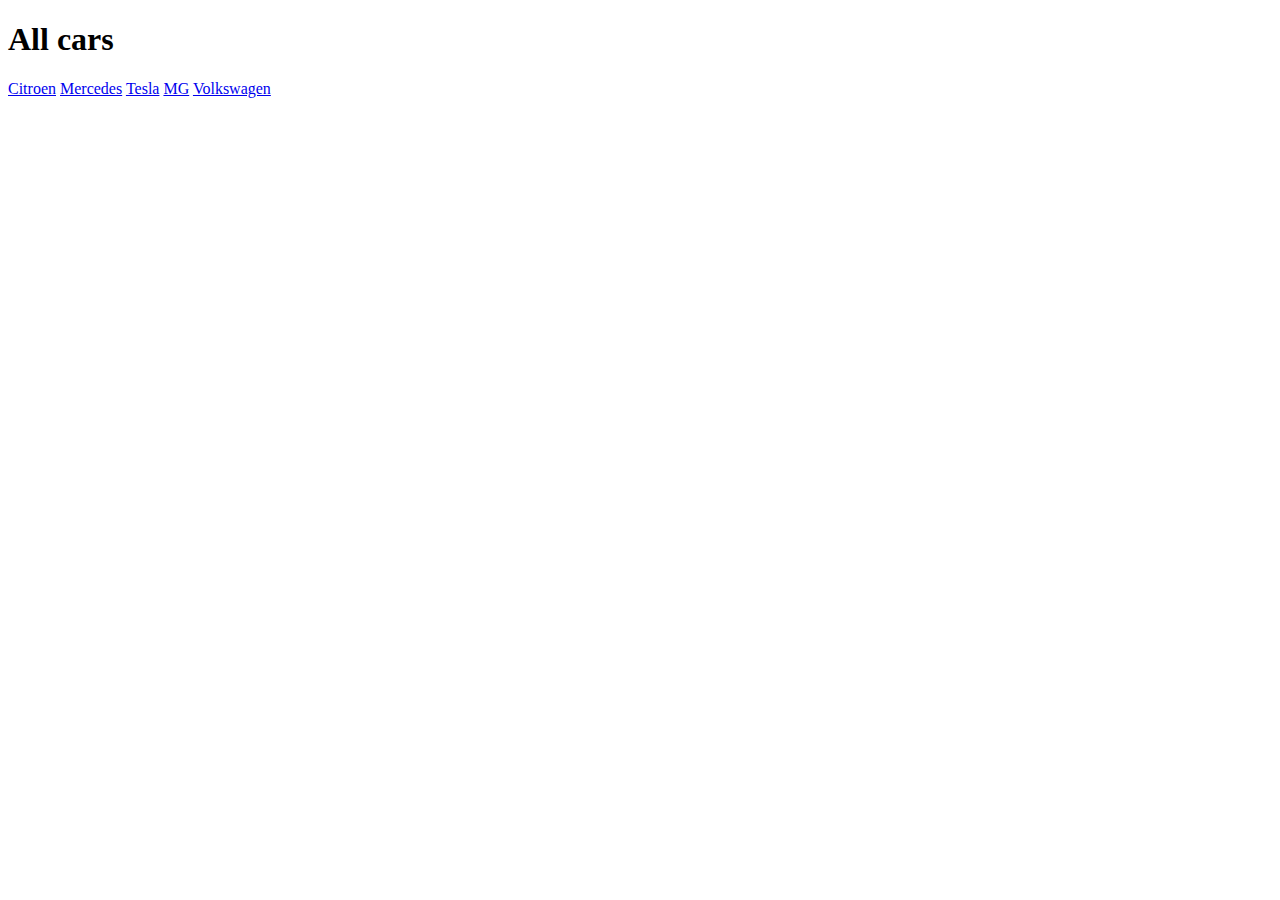
==== index.html @ 6e06a00e "init" ====
<!DOCTYPE html>
<html lang="da">

<head>
    <meta charset="utf-8">
    <meta name="viewport" content="width=device-width, initial-scale=1.0">
    <title></title>
   
</head>

<body>
    <H1>All cars</H1>
    <a href="citroen.html">Citroen</a>
    <a href="mercedes.html">Mercedes</a>
    <a href="tesla.html">Tesla</a>
    <a href="mg.html">MG</a>
    <a href="volkswagen.html">Volkswagen</a>



</body>

</html>
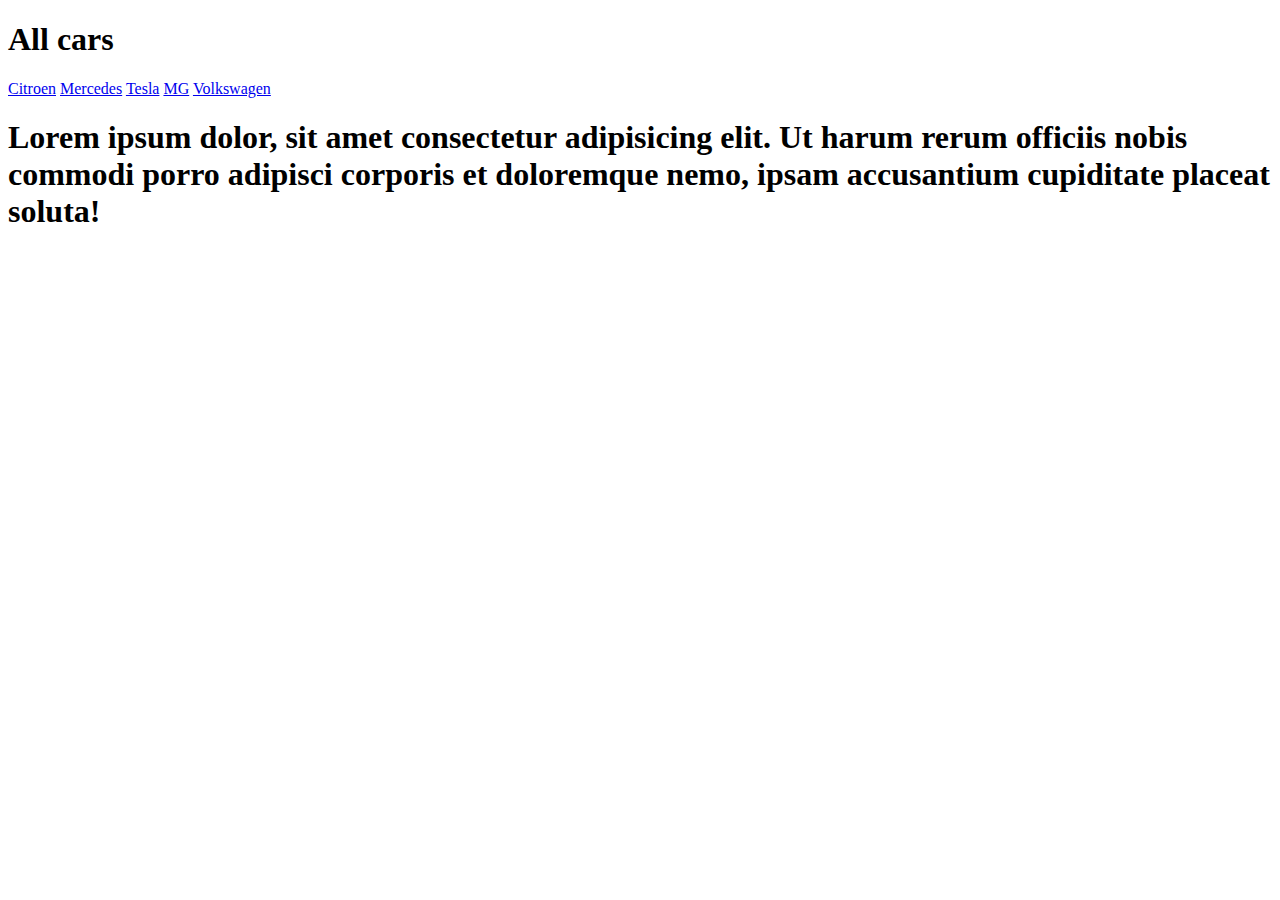
==== commit 71f3f6f3: "Lavet H1 med farve" ====
--- a/index.html
+++ b/index.html
@@ -17,7 +17,7 @@
     <a href="volkswagen.html">Volkswagen</a>
 
 
-
+<H1>Lorem ipsum dolor, sit amet consectetur adipisicing elit. Ut harum rerum officiis nobis commodi porro adipisci corporis et doloremque nemo, ipsam accusantium cupiditate placeat soluta!</H1>
 </body>
 
 </html>
